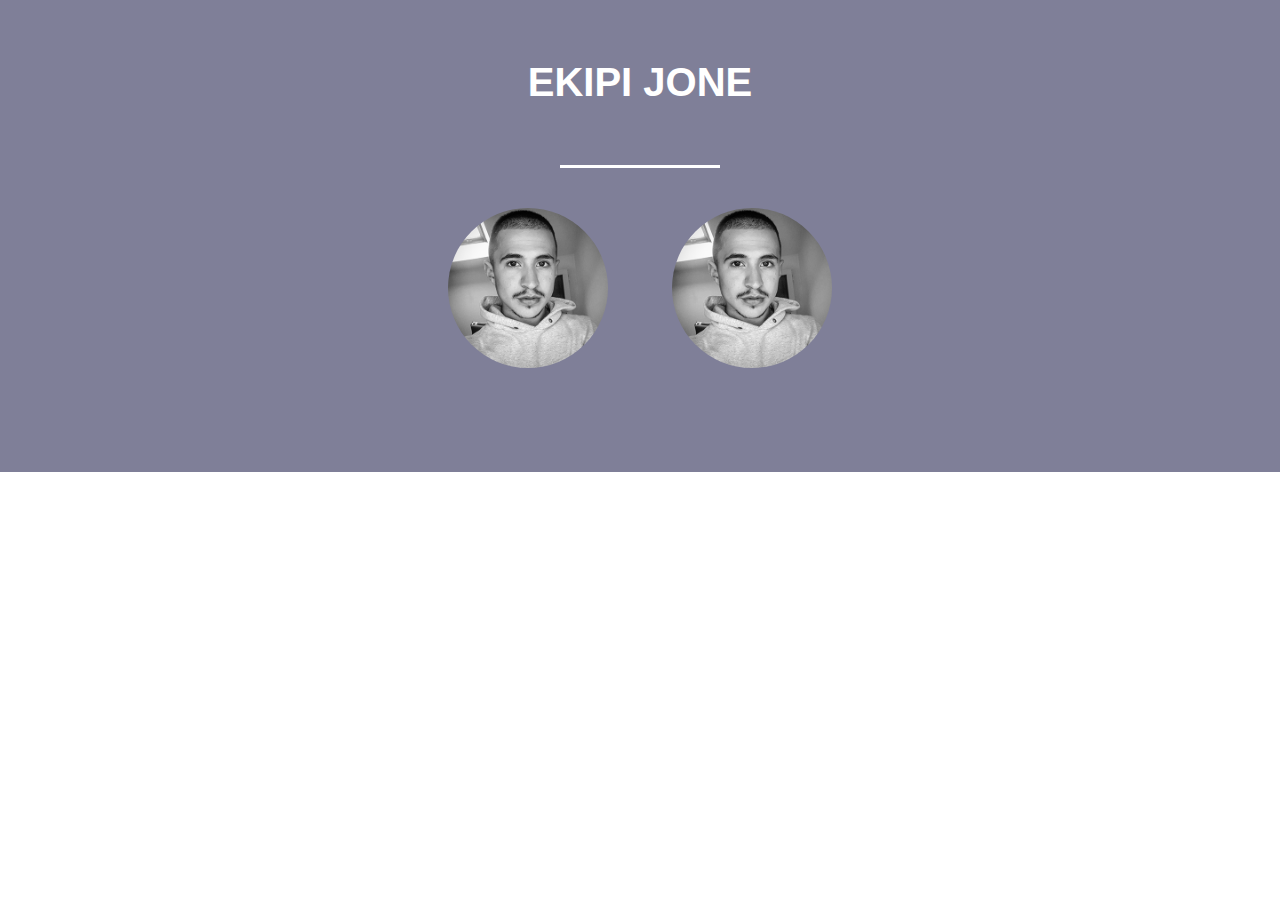
==== projekti/aboutus/index.html @ 253c2c37 "comit" ====
<html>

<head>
    <title>Team Section</title>
    <link rel="stylesheet" href="style.css">
</head>

<body>
    <div class="team-section">
        <h1>Ekipi Jone</h1>
        <span class="border"></span>
        <div class="pictures">
            <a href="#p1"><img src="p1.png" alt=""></a>
            <a href="#p2"><img src="p2.png" alt=""></a>
        </div>
        <div class="sektori" id="p1">
            <span class="emri">Fisnik Shatri</span>
            <span class="border"></span>
            <p>
                Lorem Ipsum is simply dummy text of the printing and typesetting industry. Lorem Ipsum has been the
                industry's standard dummy text ever since the 1500s, when an unknown printer took a galley of type and
                scrambled it to make a type specimen book.
            </p>
        </div>
        <div class="sektori" id="p2">
            <span class="emri">Fisnik Rexhe Shatri</span>
            <span class="border"></span>
            <p>
                It has survived not only five centuries, but also the leap into electronic typesetting, remaining
                essentially unchanged. It was popularised in the 1960s with the release of Letraset sheets containing
                Lorem Ipsum passages, and more recently with desktop publishing software like Aldus PageMaker including
                versions of Lorem Ipsum.
            </p>
        </div>
    </div>
</body>

</html>
---- projekti/aboutus/style.css ----
*{
    margin: 0;
    padding: 0;
    font-family: sans-serif;
}

.team-section{
    overflow: hidden;
    text-align: center;
    background: linear-gradient(rgba(0, 0, 50, 0.5),rgba(0, 0, 50, 0.5)),url(camera.png);
    padding: 60px;
}
.team-section h1{
    text-transform: uppercase;
    margin-bottom: 60px;
    color: white;
    font-size: 40px;
}
.border{
    display: block;
    margin: auto;
    width: 160px;
    height: 3px;
    background: white;
    margin-bottom: 40px;
}
.pictures{
    margin-bottom: 40px;
}
.pictures a{
    display: inline-block;
    margin: 0 30px;
    width: 160px;
    height: 160px;
    overflow: hidden;
    border-radius: 50%;
}
.pictures a img{
    width: 100%;
    filter: grayscale(100%);
    transition: 0.4s all;
}
.pictures a:hover > img{
    filter: none;
}
.sektori{
    width: 600px;
    margin: auto;
    font-size: 20px;
    color: white;
    text-align: justify;
    height: 0;
    overflow: hidden;
}
.sektori:target{
    height: auto;
}
.emri{
    display: block;
    margin-bottom: 30px;
    text-align: center;
    text-transform: uppercase;
    font-size: 22px;
}
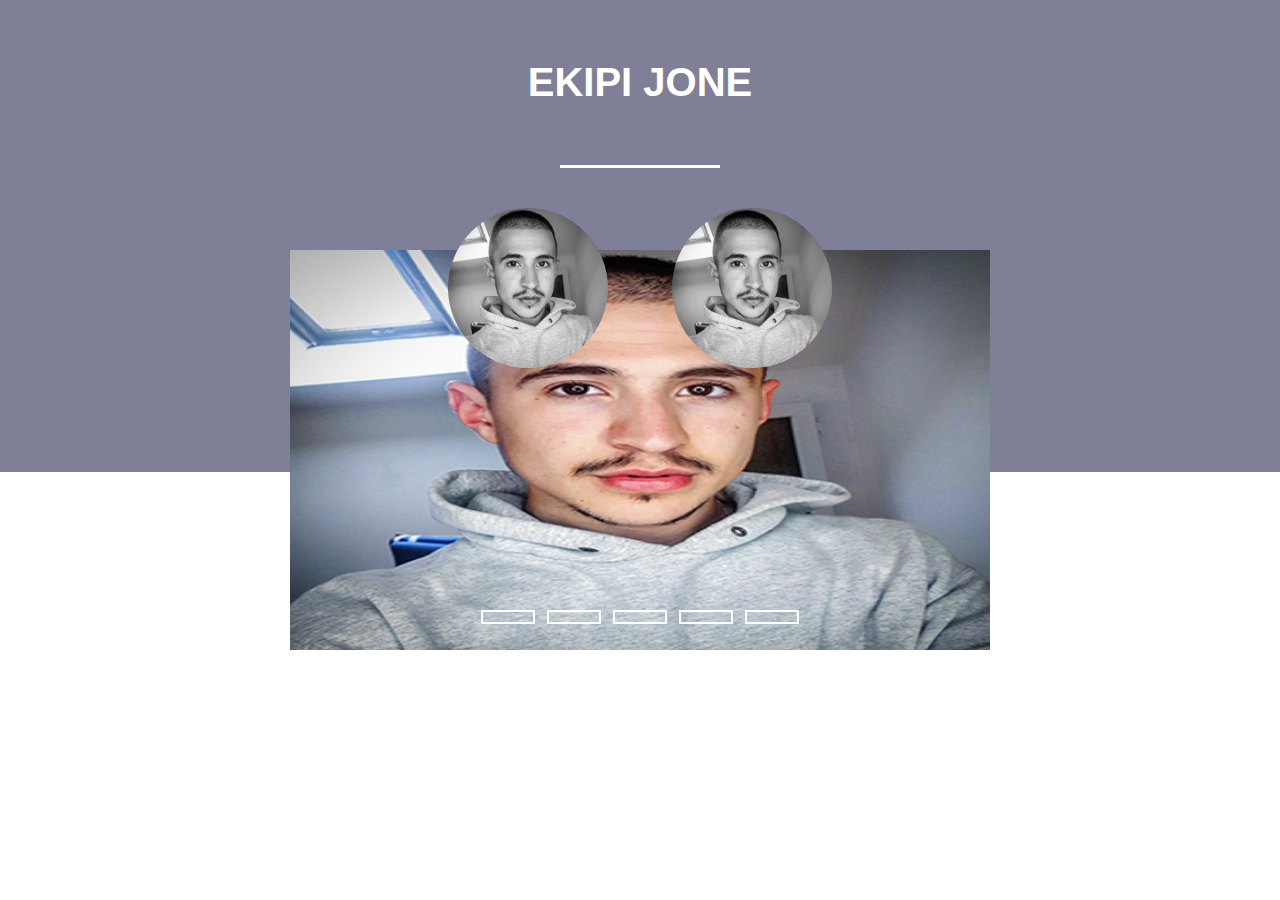
==== commit d80f7949: "shoping page" ====
--- a/projekti/aboutus/index.html
+++ b/projekti/aboutus/index.html
@@ -6,6 +6,39 @@
 </head>
 
 <body>
+    <div class="slidershow middle">
+
+        <div class="slides">
+          <input type="radio" name="r" id="r1" checked>
+          <input type="radio" name="r" id="r2">
+          <input type="radio" name="r" id="r3">
+          <input type="radio" name="r" id="r4">
+          <input type="radio" name="r" id="r5">
+          <div class="slide s1">
+            <img src="p1.png" alt="">
+          </div>
+          <div class="slide">
+            <img src="p2.png" alt="">
+          </div>
+          <div class="slide">
+            <img src="3.jpg" alt="">
+          </div>
+          <div class="slide">
+            <img src="4.jpg" alt="">
+          </div>
+          <div class="slide">
+            <img src="5.jpg" alt="">
+          </div>
+        </div>
+  
+        <div class="navigation">
+          <label for="r1" class="bar"></label>
+          <label for="r2" class="bar"></label>
+          <label for="r3" class="bar"></label>
+          <label for="r4" class="bar"></label>
+          <label for="r5" class="bar"></label>
+        </div>
+      </div>
     <div class="team-section">
         <h1>Ekipi Jone</h1>
         <span class="border"></span>
--- a/projekti/aboutus/style.css
+++ b/projekti/aboutus/style.css
@@ -62,3 +62,68 @@
     text-transform: uppercase;
     font-size: 22px;
 }
+.slidershow{
+    width: 700px;
+    height: 400px;
+    overflow: hidden;
+  }
+  .middle{
+    position: absolute;
+    top: 50%;
+    left: 50%;
+    transform: translate(-50%,-50%);
+  }
+  .navigation{
+    position: absolute;
+    bottom: 20px;
+    left: 50%;
+    transform: translateX(-50%);
+    display: flex;
+  }
+  .bar{
+    width: 50px;
+    height: 10px;
+    border: 2px solid #fff;
+    margin: 6px;
+    cursor: pointer;
+    transition: 0.4s;
+  }
+  .bar:hover{
+    background: #fff;
+  }
+  
+  input[name="r"]{
+      position: absolute;
+      visibility: hidden;
+  }
+  
+  .slides{
+    width: 500%;
+    height: 100%;
+    display: flex;
+  }
+  
+  .slide{
+    width: 20%;
+    transition: 0.6s;
+  }
+  .slide img{
+    width: 100%;
+    height: 100%;
+  }
+  
+  #r1:checked ~ .s1{
+    margin-left: 0;
+  }
+  #r2:checked ~ .s1{
+    margin-left: -20%;
+  }
+  #r3:checked ~ .s1{
+    margin-left: -40%;
+  }
+  #r4:checked ~ .s1{
+    margin-left: -60%;
+  }
+  #r5:checked ~ .s1{
+    margin-left: -80%;
+  }
